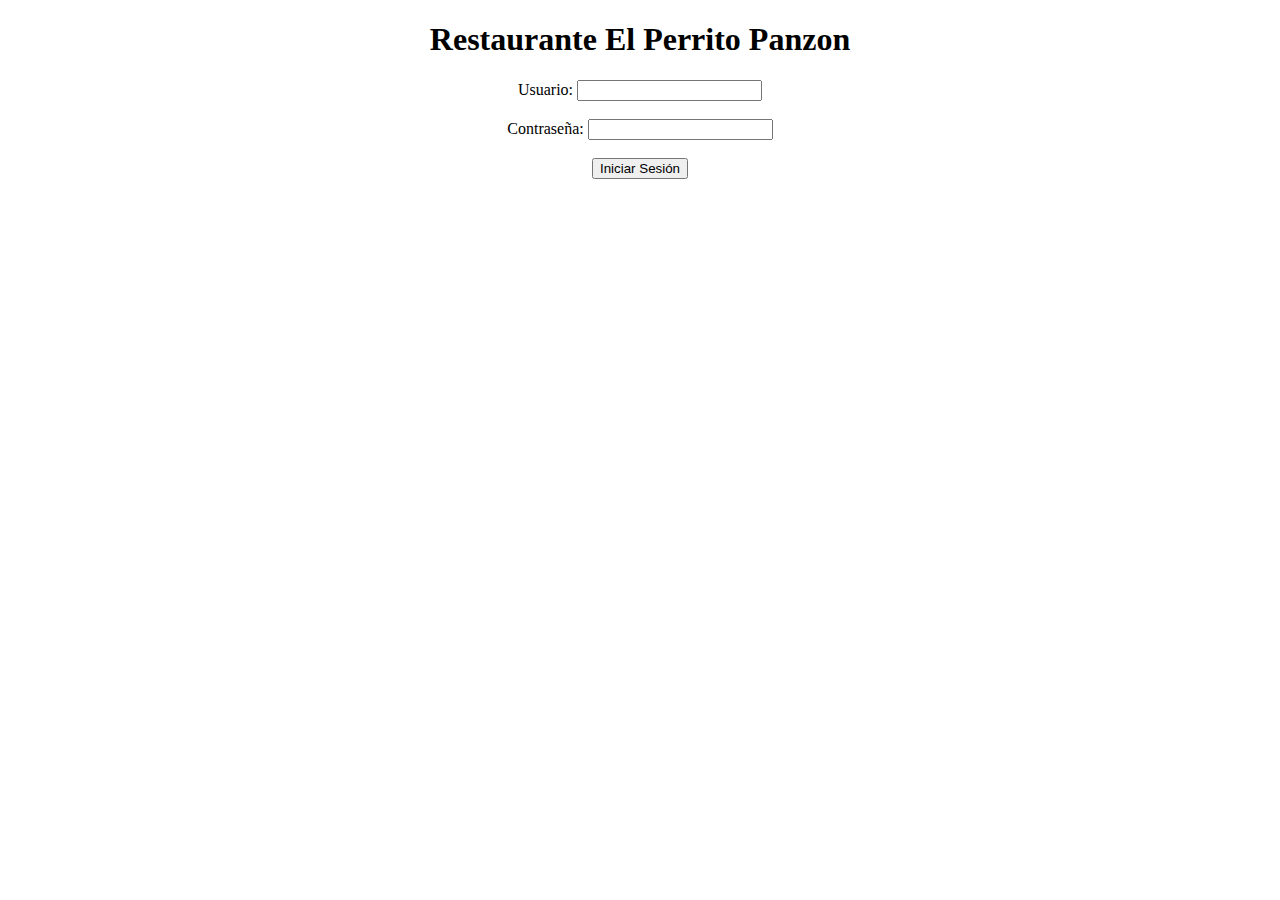
==== HTML/index.html @ 08bd532e "Mi primer commit" ====
<!DOCTYPE html>
<html>
<head>
    <meta charset="UTF-8">
    <meta name="viewport" content="width=device-width, initial-scale=1.0">
    <link rel="stylesheet" href="../CSS/style.css">
    <title>El Perrito Panzon</title>
</head>
<body>
    <h1 class="superTitulo">Restaurante El Perrito Panzon</h1>
    <div class="centro">
        <form id="loginForm">
            <label for="username">Usuario:</label>
            <input type="text" id="username" name="username" required><br><br>
    
            <label for="password">Contraseña:</label>
            <input type="password" id="password" name="password" required><br><br>
    
            <input type="submit" value="Iniciar Sesión">
        </form>
    </div>
    <script src="../JS/script.js"></script>
</body>
</html>
---- CSS/style.css ----
.superTitulo{
    text-align: center;
}

.botonesCenter {
    display: flex;
    justify-content: center;
    align-items: center;
}

.boton {
    padding: 10px;
    margin: 10px;
    text-align: center;
}

.mesas {
    display: flex;
    justify-content: center;
}

.mesa {
    border: 1px solid #ccc;
    padding: 10px;
    margin: 10px;
    text-align: center;
    background-color: #e0e0e0;
}

.der {
    text-align: right;
    justify-content: right;
    align-items: right;
}

.izq {
    text-align: left;
    justify-content: left;
    align-items: left;
}

.centro {
    text-align: center;
    justify-content: center;
    align-items: center;
}

.modal {
    display: none;
    position: fixed;
    z-index: 1;
    left: 0;
    top: 0;
    width: 100%;
    height: 100%;
    background-color: rgba(0,0,0,0.5);
}

.modal-content {
    background-color: #fff;
    margin: 10% auto;
    padding: 20px;
    width: 50%;
    border: 1px solid #888;
}

.close {
    float: right;
    font-weight: bold;
    cursor: pointer;
}

.close:hover {
    color: red;
}
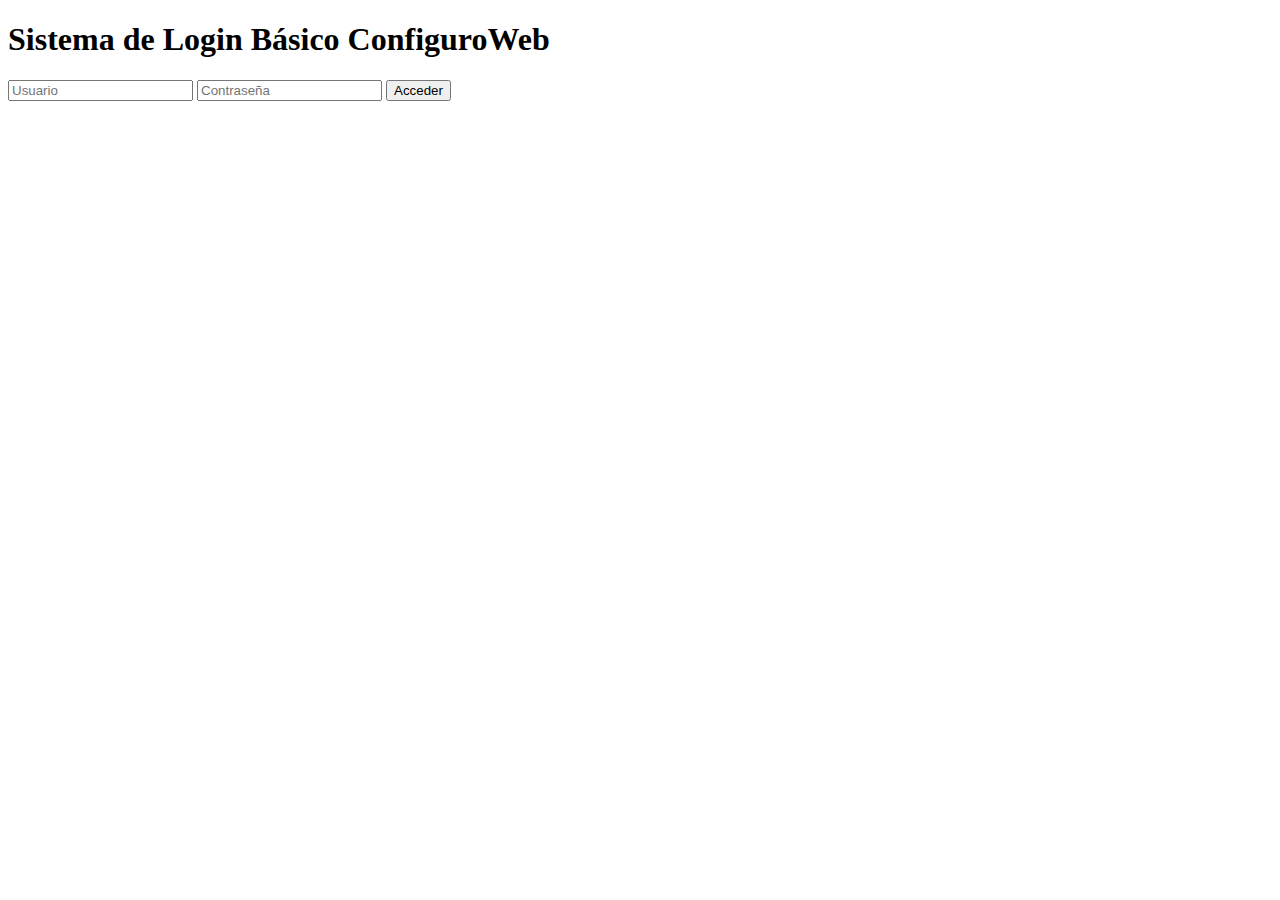
==== commit 6943d711: "-Agregado manejo de errores en el script de verificación de inicio de sesión" ====
--- a/HTML/index.html
+++ b/HTML/index.html
@@ -1,24 +1,31 @@
 <!DOCTYPE html>
-<html>
+<html lang="en">
 <head>
     <meta charset="UTF-8">
+    <meta http-equiv="X-UA-Compatible" content="IE=edge">
     <meta name="viewport" content="width=device-width, initial-scale=1.0">
-    <link rel="stylesheet" href="../CSS/style.css">
-    <title>El Perrito Panzon</title>
+    <title>Login</title>
+    <link rel="stylesheet" href="style.css">
+    <link rel="stylesheet" href="https://cdnjs.cloudflare.com/ajax/libs/font-awesome/6.3.0/css/all.min.css" integrity="sha512-SzlrxWUlpfuzQ+pcUCosxcglQRNAq/DZjVsC0lE40xsADsfeQoEypE+enwcOiGjk/bSuGGKHEyjSoQ1zVisanQ==" crossorigin="anonymous" referrerpolicy="no-referrer" />
 </head>
 <body>
-    <h1 class="superTitulo">Restaurante El Perrito Panzon</h1>
-    <div class="centro">
-        <form id="loginForm">
-            <label for="username">Usuario:</label>
-            <input type="text" id="username" name="username" required><br><br>
-    
-            <label for="password">Contraseña:</label>
-            <input type="password" id="password" name="password" required><br><br>
-    
-            <input type="submit" value="Iniciar Sesión">
+    <div class="login">
+        <h1>Sistema de Login Básico ConfiguroWeb</h1>
+
+        <form action="autenticacion.php" method="post">
+            <label for="username">
+                <i class="fas fa-user"></i>
+            </label>
+            <input type="text" name="username"
+            placeholder="Usuario" id="username" required>
+            <label for="password">
+                <i class="fas fa-lock"></i>
+            </label>
+            <input type="password" name="password"
+            placeholder="Contraseña" id="password" required>
+            <input type="submit" value="Acceder">
         </form>
     </div>
-    <script src="../JS/script.js"></script>
+    
 </body>
 </html>
